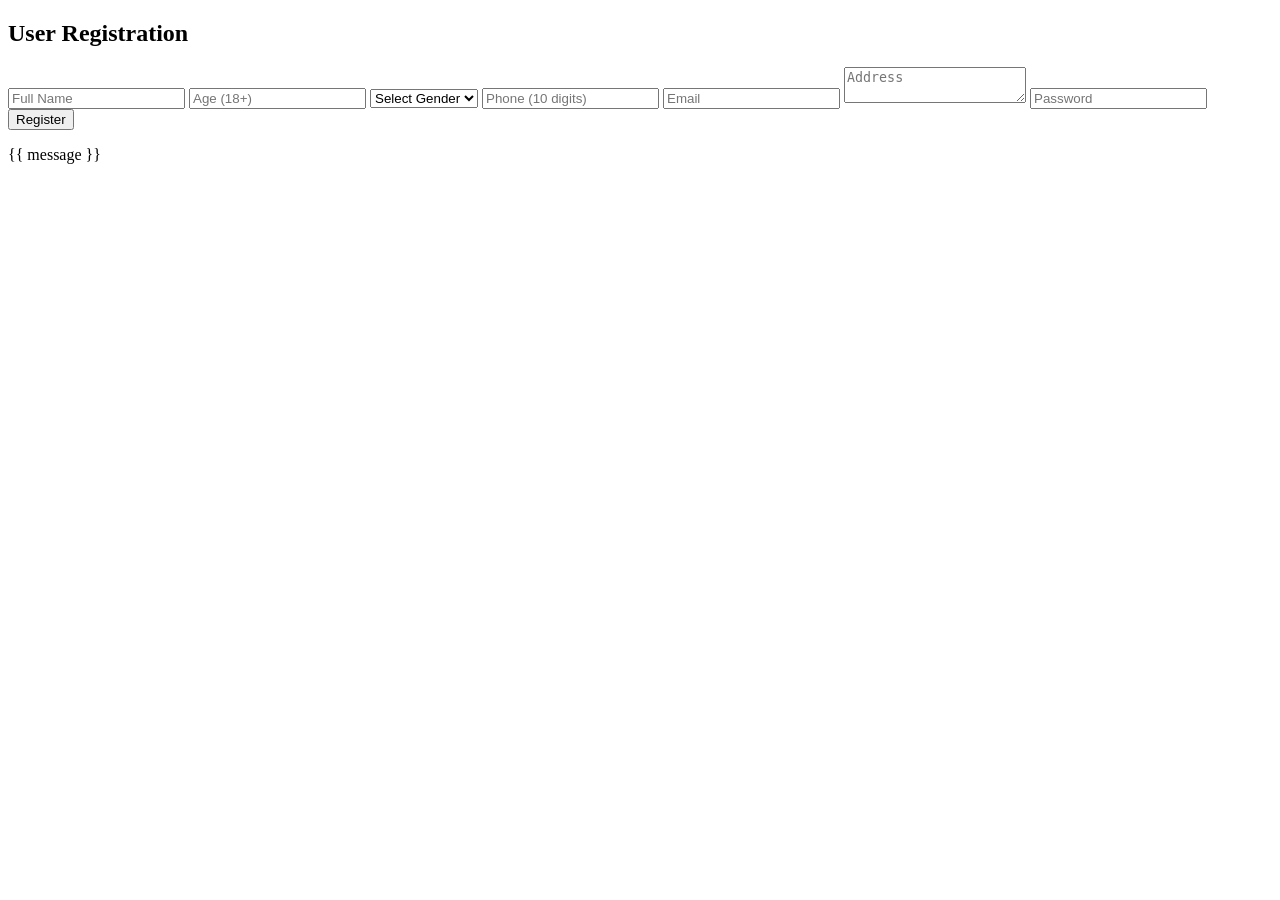
==== templates/index.html @ fcb5e731 "a" ====
<!DOCTYPE html>
<html>
<head>
    <title>Registration Form</title>
</head>
<body>

<div class="container">
    <h2>User Registration</h2>

    <form action="/submit" method="post">

        <input type="text" name="name" id="name" placeholder="Full Name" required>

        <input type="number" name="age" id="age" placeholder="Age (18+)" required>

        <select name="gender" id="gender" required>
            <option value="">Select Gender</option>
            <option>Male</option>
            <option>Female</option>
            <option>Other</option>
        </select>

        <input type="text" name="phone" id="phone" placeholder="Phone (10 digits)" required>

        <input type="email" name="email" id="email" placeholder="Email" required>

        <textarea name="address" id="address" placeholder="Address" required></textarea>

        <input type="password" name="password" id="password" placeholder="Password" required>

        <button type="submit" id="submit">Register</button>

    </form>

    <!--  IMPORTANT for Selenium -->
    <p id="message">{{ message }}</p>

</div>

</body>
</html>
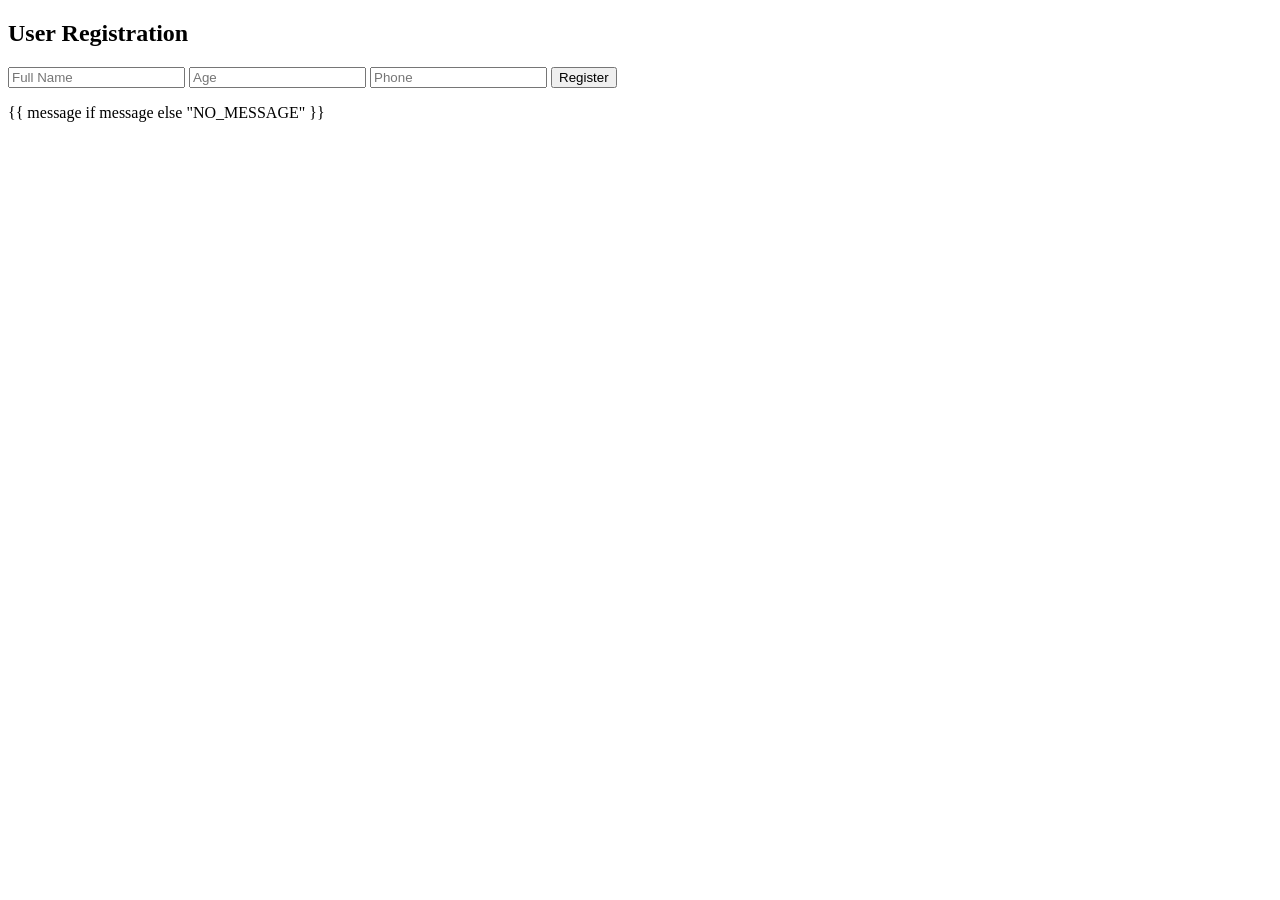
==== commit df03f6cf: "test" ====
--- a/templates/index.html
+++ b/templates/index.html
@@ -5,38 +5,22 @@
 </head>
 <body>
 
-<div class="container">
-    <h2>User Registration</h2>
+<h2>User Registration</h2>
 
-    <form action="/submit" method="post">
+<form action="/submit" method="post">
 
-        <input type="text" name="name" id="name" placeholder="Full Name" required>
+    <input type="text" name="name" id="name" placeholder="Full Name">
 
-        <input type="number" name="age" id="age" placeholder="Age (18+)" required>
+    <input type="text" name="age" id="age" placeholder="Age">
 
-        <select name="gender" id="gender" required>
-            <option value="">Select Gender</option>
-            <option>Male</option>
-            <option>Female</option>
-            <option>Other</option>
-        </select>
+    <input type="text" name="phone" id="phone" placeholder="Phone">
 
-        <input type="text" name="phone" id="phone" placeholder="Phone (10 digits)" required>
+    <button type="submit" id="submit">Register</button>
 
-        <input type="email" name="email" id="email" placeholder="Email" required>
+</form>
 
-        <textarea name="address" id="address" placeholder="Address" required></textarea>
-
-        <input type="password" name="password" id="password" placeholder="Password" required>
-
-        <button type="submit" id="submit">Register</button>
-
-    </form>
-
-    <!--  IMPORTANT for Selenium -->
-    <p id="message">{{ message }}</p>
-
-</div>
+<!-- ✅ ALWAYS SHOW MESSAGE -->
+<p id="message">{{ message if message else "NO_MESSAGE" }}</p>
 
 </body>
 </html>
